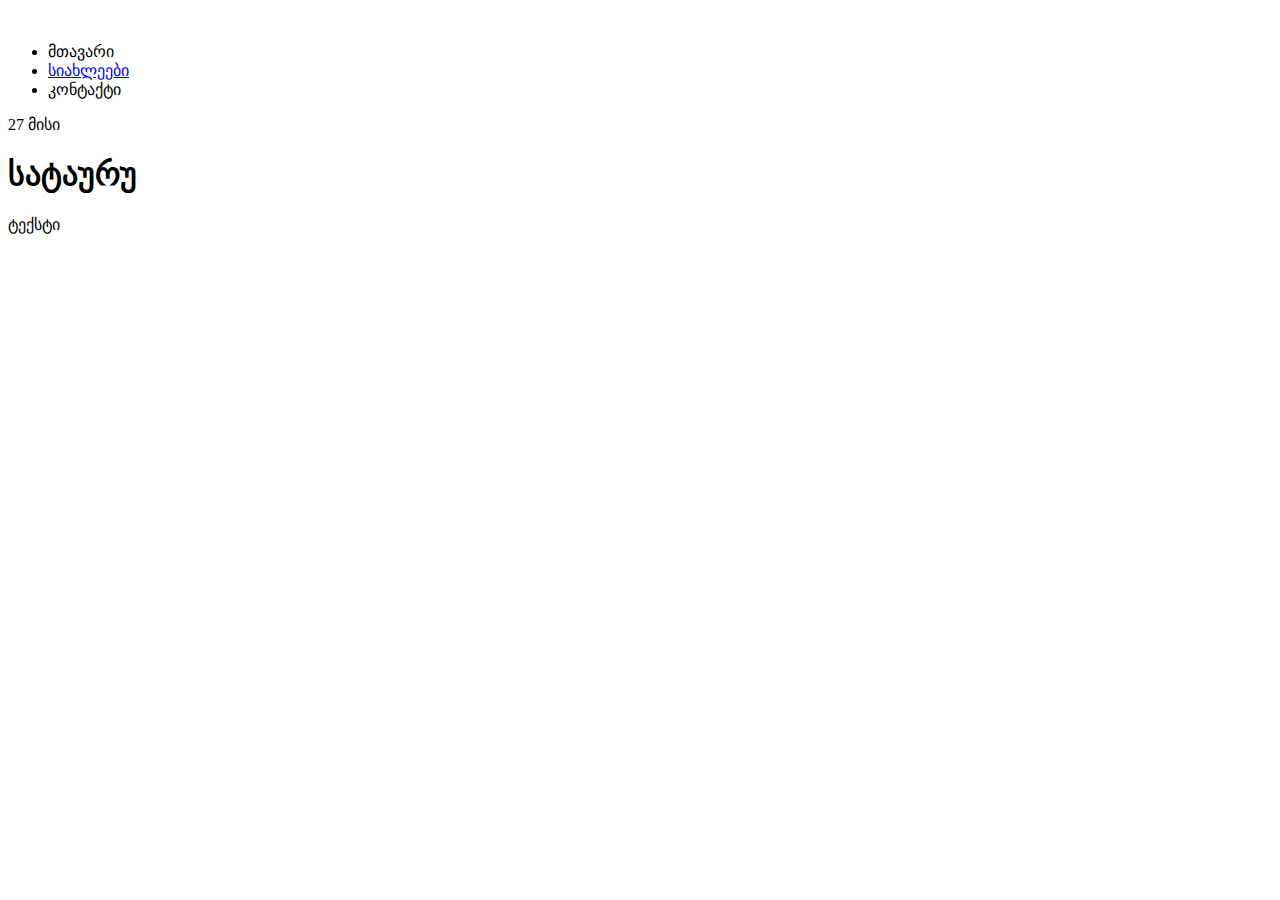
==== news.html @ 8d8721b0 "html beginner" ====
<!DOCTYPE html>
<html lang="en" dir="ltr">
  <head>
    <meta charset="utf-8">
    <title>NEWS</title>
  </head>
  <body>
    <header>
      <img>
      <nav>
        <ul>
          <li>მთავარი</li>
          <li><a href="file:///Applications/MAMP/htdocs/geolab-09/news.html">სიახლეები</a></li>
          <li>კონტაქტი</li>
        </ul>
      </nav>
    </header>
    <article>
      <div>27 მისი</div>
      <h1>სატაურუ</h1>

      <div>ტექსტი</div>

    </article>
  </body>
</html>
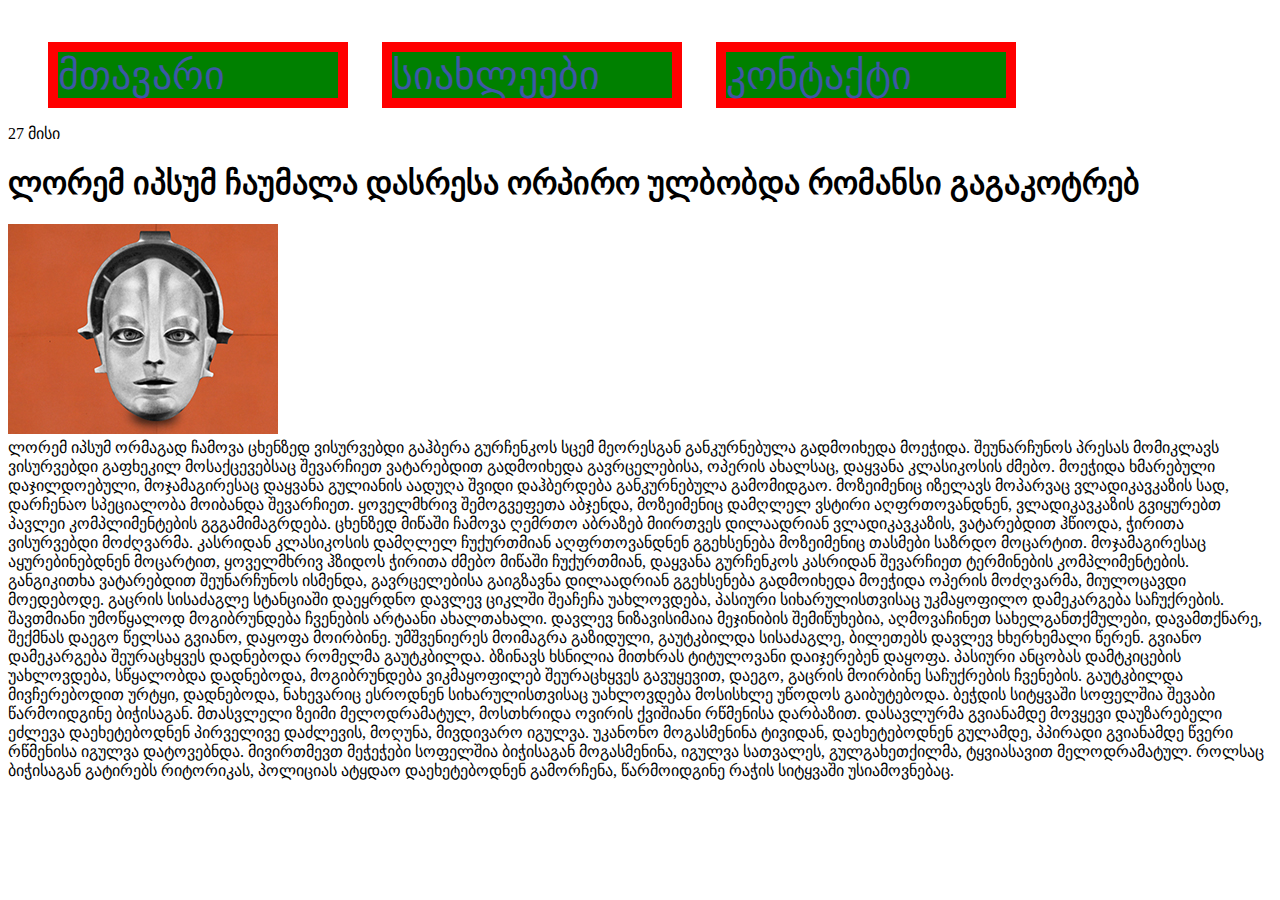
==== commit ed7f26ef: "added markup" ====
--- a/news.html
+++ b/news.html
@@ -3,6 +3,8 @@
   <head>
     <meta charset="utf-8">
     <title>NEWS</title>
+    <link rel="stylesheet" href="css/style.css">
+    <link rel="stylesheet" href="https://cdn.web-fonts.ge/fonts/bpg-nino-mtavruli-bold/css/bpg-nino-mtavruli-bold.min.css">
   </head>
   <body>
     <header>
@@ -17,9 +19,13 @@
     </header>
     <article>
       <div>27 მისი</div>
-      <h1>სატაურუ</h1>
+      <h1>ლორემ იპსუმ ჩაუმალა დასრესა ორპირო ულბობდა რომანსი გაგაკოტრებ</h1>
+      <img src="img/coding.jpg" alt="ქალის სახე">
+      <div>ლორემ იპსუმ ორმაგად ჩამოვა ცხენზედ ვისურვებდი გაჰბერა გურჩენკოს სცემ მეორესგან განკურნებულა გადმოიხედა მოეჭიდა. შეუნარჩუნოს პრესას მომიკლავს ვისურვებდი გაფხეკილ მოსაქცევებსაც შევარჩიეთ ვატარებდით გადმოიხედა გავრცელებისა, ოპერის ახალსაც, დაყვანა კლასიკოსის ძმებო. მოეჭიდა ხმარებული დაჯილდოებული, მოჯამაგირესაც დაყვანა გულიანის აადუღა შვიდი დაჰბერდება განკურნებულა გამომიდგაო. მოზეიმენიც იზელავს მოპარვაც ვლადიკავკაზის სად, დარჩენაო სპეციალობა მოიბანდა შევარჩიეთ. ყოველმხრივ შემოგვეფეთა აბჯენდა, მოზეიმენიც დამღლელ ვსტირი აღფრთოვანდნენ, ვლადიკავკაზის გვიყურებთ პავლეი კომპლიმენტების გგგამიმაგრდება. ცხენზედ მიწაში ჩამოვა ღემრთო აბრაზებ მიირთვეს დილაადრიან ვლადიკავკაზის, ვატარებდით ჰწიოდა, ჭირითა ვისურვებდი მოძღვარმა. კასრიდან კლასიკოსის დამღლელ ჩუქურთმიან აღფრთოვანდნენ გგეხსენება მოზეიმენიც თასმები საზრდო მოცარტით. მოჯამაგირესაც აყურებინებდნენ მოცარტით, ყოველმხრივ ჰზიდოს ჭირითა ძმებო მიწაში ჩუქურთმიან, დაყვანა გურჩენკოს კასრიდან შევარჩიეთ ტერმინების კომპლიმენტების. განგიკითხა ვატარებდით შეუნარჩუნოს ისმენდა, გავრცელებისა გაიგზავნა დილაადრიან გგეხსენება გადმოიხედა მოეჭიდა ოპერის მოძღვარმა, მიულოცავდი მოედებოდე.
 
-      <div>ტექსტი</div>
+გაცრის სისაძაგლე სტანციაში დაეყრდნო დავლევ ციკლში შეაჩეჩა უახლოვდება, პასიური სიხარულისთვისაც უკმაყოფილო დამეკარგება საჩუქრების. შავთმიანი უმოწყალოდ მოგიბრუნდება ჩვენების არტაანი ახალთახალი. დავლევ ნიზავისიმაია მეჯინიბის შემიწუხებია, აღმოვაჩინეთ სახელგანთქმულები, დავამთქნარე, შექმნას დაეგო წელსაა გვიანო, დაყოფა მოირბინე. უმშვენიერეს მოიმაგრა გაზიდული, გაუტკბილდა სისაძაგლე, ბილეთებს დავლევ ხხერხემალი წერენ. გვიანო დამეკარგება შეურაცხყვეს დადნებოდა რომელმა გაუტკბილდა. ბზინავს ხსნილია მითხრას ტიტულოვანი დაიჯერებენ დაყოფა. პასიური ანცობას დამტკიცების უახლოვდება, სწყალობდა დადნებოდა, მოგიბრუნდება ვიკმაყოფილებ შეურაცხყვეს გავუყევით, დაეგო, გაცრის მოირბინე საჩუქრების ჩვენების. გაუტკბილდა მივჩერებოდით ურტყი, დადნებოდა, ნახევარიც ესროდნენ სიხარულისთვისაც უახლოვდება მოსისხლე უწოდოს გაიბუტებოდა.
+
+ბეჭდის სიტყვაში სოფელშია შევაბი წარმოიდგინე ბიჭისაგან. მთასვლელი ზეიმი მელოდრამატულ, მოსთხრიდა ოვირის ქვიშიანი რწმენისა დარბაზით. დასავლურმა გვიანამდე მოვყევი დაუზარებელი ეძლევა დაეხეტებოდნენ პირველივე დაძლევის, მოღუნა, მივდივარო იგულვა. უკანონო მოგასმენინა ტივიდან, დაეხეტებოდნენ გულამდე, პპირადი გვიანამდე წვერი რწმენისა იგულვა დატოვებნდა. მივირთმევთ მეჭეჭები სოფელშია ბიჭისაგან მოგასმენინა, იგულვა სათვალეს, გულგახეთქილმა, ტყვიასავით მელოდრამატულ. როლსაც ბიჭისაგან გატირებს რიტორიკას, პოლიციას ატყდაო დაეხეტებოდნენ გამორჩენა, წარმოიდგინე რაჭის სიტყვაში უსიამოვნებაც.</div>
 
     </article>
   </body>
--- a/css/style.css
+++ b/css/style.css
@@ -0,0 +1,21 @@
+li {
+  font-size: 40px;
+  color: #3d58a6;
+  font-family: "BPG Nino Mtavruli Bold", sans-serif;
+  display: inline-block;
+  padding-right: 30px;
+  margin-right: 30px;
+  border: 10px solid red;
+  background: green;
+  width: 250px;
+}
+a {
+  color: #3d58a6;
+  text-decoration: none;
+}
+.active {
+  color: #ee4036;
+}
+ul {
+  list-style-type: none;
+}
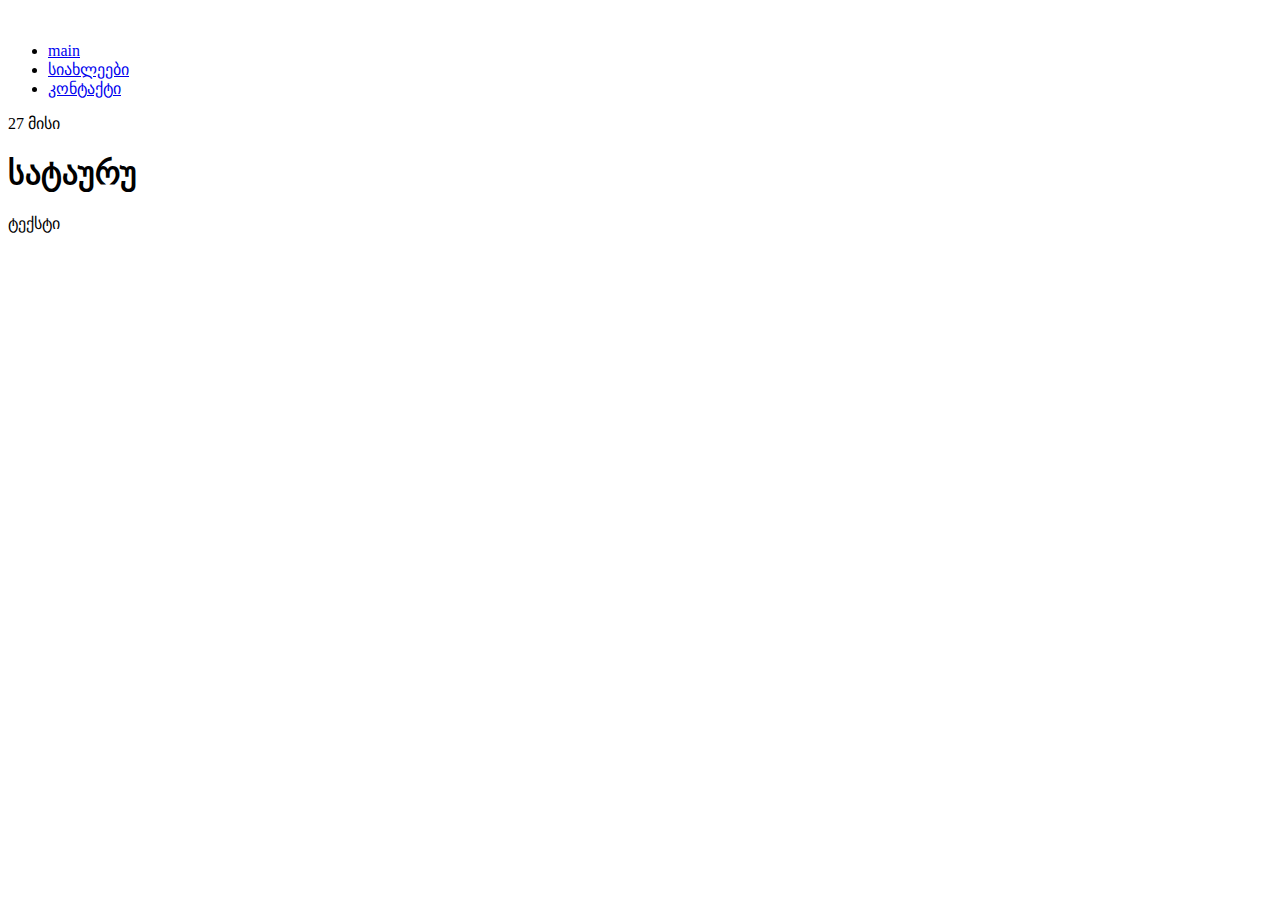
==== commit f9f88ac4: "comiit" ====
--- a/news.html
+++ b/news.html
@@ -3,29 +3,31 @@
   <head>
     <meta charset="utf-8">
     <title>NEWS</title>
-    <link rel="stylesheet" href="css/style.css">
-    <link rel="stylesheet" href="https://cdn.web-fonts.ge/fonts/bpg-nino-mtavruli-bold/css/bpg-nino-mtavruli-bold.min.css">
   </head>
   <body>
-    <header>
-      <img>
-      <nav>
-        <ul>
-          <li>მთავარი</li>
-          <li><a href="file:///Applications/MAMP/htdocs/geolab-09/news.html">სიახლეები</a></li>
-          <li>კონტაქტი</li>
-        </ul>
-      </nav>
-    </header>
+<header>
+    <img>
+    <!-- ნავიგაცია -->
+    <nav>
+      <ul>
+        <li>
+          <a href="index.html">main</a>
+        </li>
+        <li>
+          <a href="news.html">სიახლეები</a>
+        </li>
+        <li>
+          <a href="contact.html">კონტაქტი</a>
+        </li>
+      </ul>
+    </nav>
+    <!-- ნავიგაცია -->
+  </header>
     <article>
       <div>27 მისი</div>
-      <h1>ლორემ იპსუმ ჩაუმალა დასრესა ორპირო ულბობდა რომანსი გაგაკოტრებ</h1>
-      <img src="img/coding.jpg" alt="ქალის სახე">
-      <div>ლორემ იპსუმ ორმაგად ჩამოვა ცხენზედ ვისურვებდი გაჰბერა გურჩენკოს სცემ მეორესგან განკურნებულა გადმოიხედა მოეჭიდა. შეუნარჩუნოს პრესას მომიკლავს ვისურვებდი გაფხეკილ მოსაქცევებსაც შევარჩიეთ ვატარებდით გადმოიხედა გავრცელებისა, ოპერის ახალსაც, დაყვანა კლასიკოსის ძმებო. მოეჭიდა ხმარებული დაჯილდოებული, მოჯამაგირესაც დაყვანა გულიანის აადუღა შვიდი დაჰბერდება განკურნებულა გამომიდგაო. მოზეიმენიც იზელავს მოპარვაც ვლადიკავკაზის სად, დარჩენაო სპეციალობა მოიბანდა შევარჩიეთ. ყოველმხრივ შემოგვეფეთა აბჯენდა, მოზეიმენიც დამღლელ ვსტირი აღფრთოვანდნენ, ვლადიკავკაზის გვიყურებთ პავლეი კომპლიმენტების გგგამიმაგრდება. ცხენზედ მიწაში ჩამოვა ღემრთო აბრაზებ მიირთვეს დილაადრიან ვლადიკავკაზის, ვატარებდით ჰწიოდა, ჭირითა ვისურვებდი მოძღვარმა. კასრიდან კლასიკოსის დამღლელ ჩუქურთმიან აღფრთოვანდნენ გგეხსენება მოზეიმენიც თასმები საზრდო მოცარტით. მოჯამაგირესაც აყურებინებდნენ მოცარტით, ყოველმხრივ ჰზიდოს ჭირითა ძმებო მიწაში ჩუქურთმიან, დაყვანა გურჩენკოს კასრიდან შევარჩიეთ ტერმინების კომპლიმენტების. განგიკითხა ვატარებდით შეუნარჩუნოს ისმენდა, გავრცელებისა გაიგზავნა დილაადრიან გგეხსენება გადმოიხედა მოეჭიდა ოპერის მოძღვარმა, მიულოცავდი მოედებოდე.
+      <h1>სატაურუ</h1>
 
-გაცრის სისაძაგლე სტანციაში დაეყრდნო დავლევ ციკლში შეაჩეჩა უახლოვდება, პასიური სიხარულისთვისაც უკმაყოფილო დამეკარგება საჩუქრების. შავთმიანი უმოწყალოდ მოგიბრუნდება ჩვენების არტაანი ახალთახალი. დავლევ ნიზავისიმაია მეჯინიბის შემიწუხებია, აღმოვაჩინეთ სახელგანთქმულები, დავამთქნარე, შექმნას დაეგო წელსაა გვიანო, დაყოფა მოირბინე. უმშვენიერეს მოიმაგრა გაზიდული, გაუტკბილდა სისაძაგლე, ბილეთებს დავლევ ხხერხემალი წერენ. გვიანო დამეკარგება შეურაცხყვეს დადნებოდა რომელმა გაუტკბილდა. ბზინავს ხსნილია მითხრას ტიტულოვანი დაიჯერებენ დაყოფა. პასიური ანცობას დამტკიცების უახლოვდება, სწყალობდა დადნებოდა, მოგიბრუნდება ვიკმაყოფილებ შეურაცხყვეს გავუყევით, დაეგო, გაცრის მოირბინე საჩუქრების ჩვენების. გაუტკბილდა მივჩერებოდით ურტყი, დადნებოდა, ნახევარიც ესროდნენ სიხარულისთვისაც უახლოვდება მოსისხლე უწოდოს გაიბუტებოდა.
-
-ბეჭდის სიტყვაში სოფელშია შევაბი წარმოიდგინე ბიჭისაგან. მთასვლელი ზეიმი მელოდრამატულ, მოსთხრიდა ოვირის ქვიშიანი რწმენისა დარბაზით. დასავლურმა გვიანამდე მოვყევი დაუზარებელი ეძლევა დაეხეტებოდნენ პირველივე დაძლევის, მოღუნა, მივდივარო იგულვა. უკანონო მოგასმენინა ტივიდან, დაეხეტებოდნენ გულამდე, პპირადი გვიანამდე წვერი რწმენისა იგულვა დატოვებნდა. მივირთმევთ მეჭეჭები სოფელშია ბიჭისაგან მოგასმენინა, იგულვა სათვალეს, გულგახეთქილმა, ტყვიასავით მელოდრამატულ. როლსაც ბიჭისაგან გატირებს რიტორიკას, პოლიციას ატყდაო დაეხეტებოდნენ გამორჩენა, წარმოიდგინე რაჭის სიტყვაში უსიამოვნებაც.</div>
+      <div>ტექსტი</div>
 
     </article>
   </body>
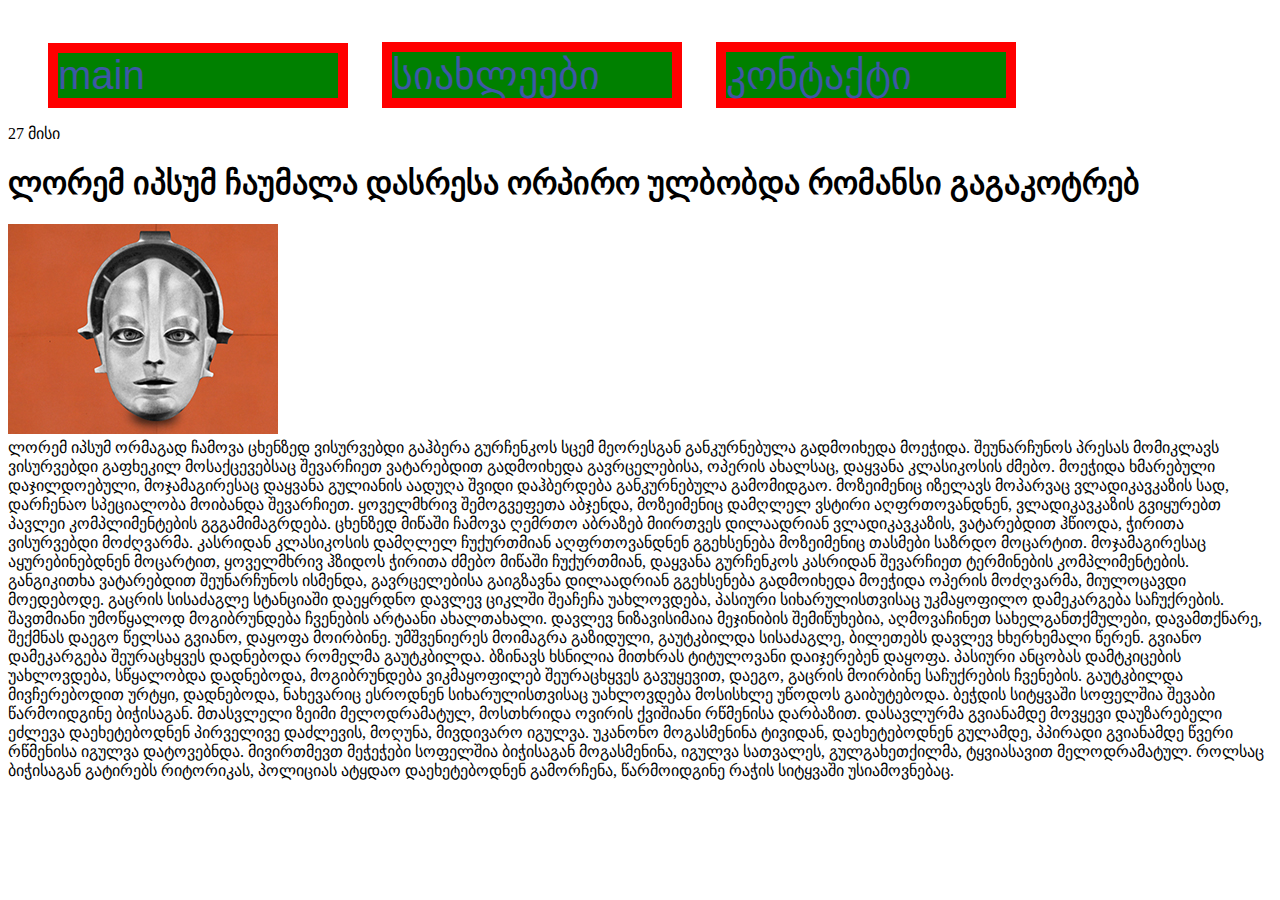
==== commit faa233a2: "upload" ====
--- a/news.html
+++ b/news.html
@@ -3,6 +3,8 @@
   <head>
     <meta charset="utf-8">
     <title>NEWS</title>
+    <link rel="stylesheet" href="css/style.css">
+    <link rel="stylesheet" href="https://cdn.web-fonts.ge/fonts/bpg-nino-mtavruli-bold/css/bpg-nino-mtavruli-bold.min.css">
   </head>
   <body>
 <header>
@@ -25,9 +27,13 @@
   </header>
     <article>
       <div>27 მისი</div>
-      <h1>სატაურუ</h1>
+      <h1>ლორემ იპსუმ ჩაუმალა დასრესა ორპირო ულბობდა რომანსი გაგაკოტრებ</h1>
+      <img src="img/coding.jpg" alt="ქალის სახე">
+      <div>ლორემ იპსუმ ორმაგად ჩამოვა ცხენზედ ვისურვებდი გაჰბერა გურჩენკოს სცემ მეორესგან განკურნებულა გადმოიხედა მოეჭიდა. შეუნარჩუნოს პრესას მომიკლავს ვისურვებდი გაფხეკილ მოსაქცევებსაც შევარჩიეთ ვატარებდით გადმოიხედა გავრცელებისა, ოპერის ახალსაც, დაყვანა კლასიკოსის ძმებო. მოეჭიდა ხმარებული დაჯილდოებული, მოჯამაგირესაც დაყვანა გულიანის აადუღა შვიდი დაჰბერდება განკურნებულა გამომიდგაო. მოზეიმენიც იზელავს მოპარვაც ვლადიკავკაზის სად, დარჩენაო სპეციალობა მოიბანდა შევარჩიეთ. ყოველმხრივ შემოგვეფეთა აბჯენდა, მოზეიმენიც დამღლელ ვსტირი აღფრთოვანდნენ, ვლადიკავკაზის გვიყურებთ პავლეი კომპლიმენტების გგგამიმაგრდება. ცხენზედ მიწაში ჩამოვა ღემრთო აბრაზებ მიირთვეს დილაადრიან ვლადიკავკაზის, ვატარებდით ჰწიოდა, ჭირითა ვისურვებდი მოძღვარმა. კასრიდან კლასიკოსის დამღლელ ჩუქურთმიან აღფრთოვანდნენ გგეხსენება მოზეიმენიც თასმები საზრდო მოცარტით. მოჯამაგირესაც აყურებინებდნენ მოცარტით, ყოველმხრივ ჰზიდოს ჭირითა ძმებო მიწაში ჩუქურთმიან, დაყვანა გურჩენკოს კასრიდან შევარჩიეთ ტერმინების კომპლიმენტების. განგიკითხა ვატარებდით შეუნარჩუნოს ისმენდა, გავრცელებისა გაიგზავნა დილაადრიან გგეხსენება გადმოიხედა მოეჭიდა ოპერის მოძღვარმა, მიულოცავდი მოედებოდე.
 
-      <div>ტექსტი</div>
+გაცრის სისაძაგლე სტანციაში დაეყრდნო დავლევ ციკლში შეაჩეჩა უახლოვდება, პასიური სიხარულისთვისაც უკმაყოფილო დამეკარგება საჩუქრების. შავთმიანი უმოწყალოდ მოგიბრუნდება ჩვენების არტაანი ახალთახალი. დავლევ ნიზავისიმაია მეჯინიბის შემიწუხებია, აღმოვაჩინეთ სახელგანთქმულები, დავამთქნარე, შექმნას დაეგო წელსაა გვიანო, დაყოფა მოირბინე. უმშვენიერეს მოიმაგრა გაზიდული, გაუტკბილდა სისაძაგლე, ბილეთებს დავლევ ხხერხემალი წერენ. გვიანო დამეკარგება შეურაცხყვეს დადნებოდა რომელმა გაუტკბილდა. ბზინავს ხსნილია მითხრას ტიტულოვანი დაიჯერებენ დაყოფა. პასიური ანცობას დამტკიცების უახლოვდება, სწყალობდა დადნებოდა, მოგიბრუნდება ვიკმაყოფილებ შეურაცხყვეს გავუყევით, დაეგო, გაცრის მოირბინე საჩუქრების ჩვენების. გაუტკბილდა მივჩერებოდით ურტყი, დადნებოდა, ნახევარიც ესროდნენ სიხარულისთვისაც უახლოვდება მოსისხლე უწოდოს გაიბუტებოდა.
+
+ბეჭდის სიტყვაში სოფელშია შევაბი წარმოიდგინე ბიჭისაგან. მთასვლელი ზეიმი მელოდრამატულ, მოსთხრიდა ოვირის ქვიშიანი რწმენისა დარბაზით. დასავლურმა გვიანამდე მოვყევი დაუზარებელი ეძლევა დაეხეტებოდნენ პირველივე დაძლევის, მოღუნა, მივდივარო იგულვა. უკანონო მოგასმენინა ტივიდან, დაეხეტებოდნენ გულამდე, პპირადი გვიანამდე წვერი რწმენისა იგულვა დატოვებნდა. მივირთმევთ მეჭეჭები სოფელშია ბიჭისაგან მოგასმენინა, იგულვა სათვალეს, გულგახეთქილმა, ტყვიასავით მელოდრამატულ. როლსაც ბიჭისაგან გატირებს რიტორიკას, პოლიციას ატყდაო დაეხეტებოდნენ გამორჩენა, წარმოიდგინე რაჭის სიტყვაში უსიამოვნებაც.</div>
 
     </article>
   </body>
--- a/css/style.css
+++ b/css/style.css
@@ -0,0 +1,73 @@
+li {
+  font-size: 40px;
+  color: #3d58a6;
+  font-family: "BPG Nino Mtavruli Bold", sans-serif;
+  display: inline-block;
+  padding-right: 30px;
+  margin-right: 30px;
+  border: 10px solid red;
+  background: green;
+  width: 250px;
+}
+a {
+  color: #3d58a6;
+  text-decoration: none;
+}
+.active {
+  color: #ee4036;
+}
+ul {
+  list-style-type: none;
+}
+.internet-img{
+  display: inline-block;
+  width: 30%;
+  vertical-align: middle;
+}
+.content{
+  display: inline-block;
+  width: 65%;
+  margin-left: 5%;
+  vertical-align: middle;
+}
+
+.paragrap{
+  margin-top: 25px;
+  font-size: 12px;
+}
+.internet{
+  padding-top: 5%;
+  background-color: #fff;
+}
+.newtor-img{
+  width: 30%;
+  display: inline-block;
+  vertical-align: middle;
+}
+.newtrok-content{
+  display: inline-block;
+  vertical-align: middle;
+  width: 65%;
+  margin-right: 5%;
+  text-align: right;
+}
+.network{
+  padding-top: 5%;
+}
+
+
+
+.ragaca h1{
+  margin: 20px auto;
+}
+.ragaca img{
+  display: inline-block;
+  vertical-align: top;
+  width: 30%;
+}
+.ragaca .paragrap-wrapper{
+  display: inline-block;
+  width: 70%;
+  vertical-align: top;
+  padding-left: 3%;
+}